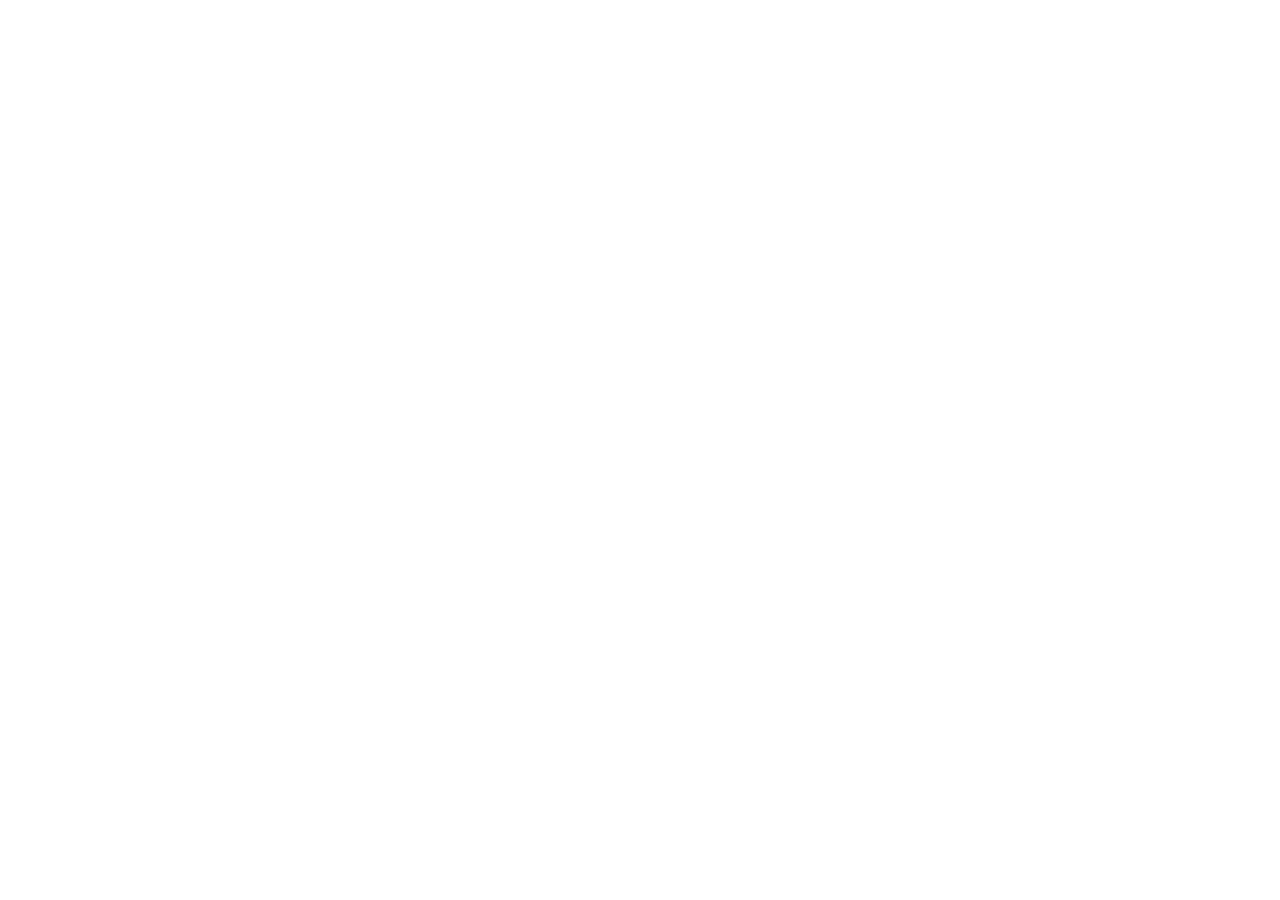
==== agendamento.html @ a9b9c1a0 "Adiciona funcionalidade de mostrar e esconder menu" ====
<!doctype html>
<html lang="pt-BR">
  <head>
    <meta charset="UTF-8" />
    <meta name="viewport" content="width=device-width, initial-scale=1.0" />
    <link rel="stylesheet" href="./css/style.css" />
    <title>Clínica Viva Bem - Agendamento</title>
  </head>
  <body>
    <header></header>
  </body>
</html>
---- css/style.css ----
@import url(global.css);
@import url(header.css);
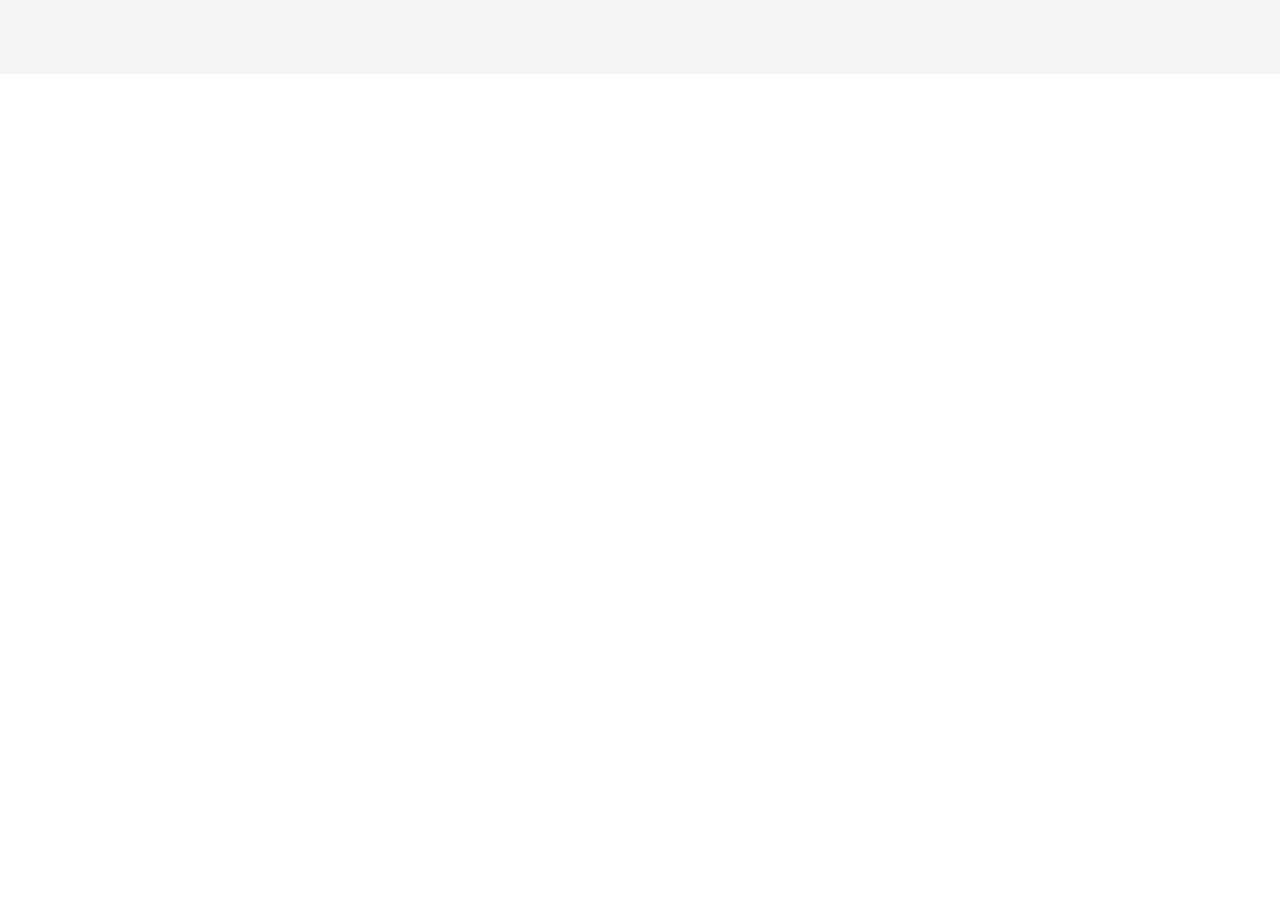
==== commit b3600f4a: "Merge pull request #3 from Rangnner/feat/header Feat/header" ====
--- a/agendamento.html
+++ b/agendamento.html
@@ -4,7 +4,7 @@
     <meta charset="UTF-8" />
     <meta name="viewport" content="width=device-width, initial-scale=1.0" />
     <link rel="stylesheet" href="./css/style.css" />
-    <title>Clínica Viva Bem - Agendamento</title>
+    <title>Agendamento</title>
   </head>
   <body>
     <header></header>
